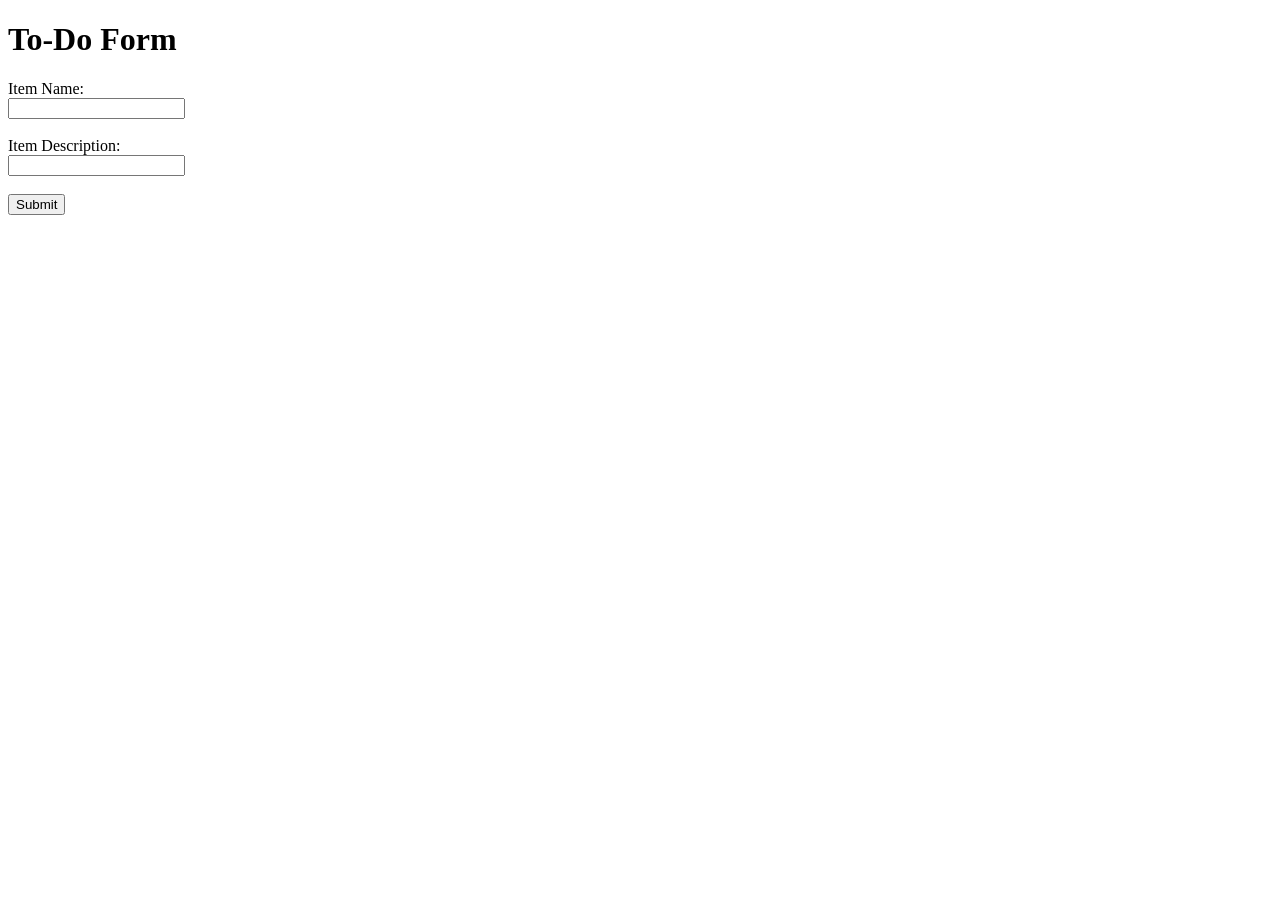
==== templates/todo.html @ 67313521 "Add To-Do page with Item Name and Item Description form" ====
<!DOCTYPE html>
<html>
<head>
    <title>To-Do Page</title>
</head>
<body>
    <h1>To-Do Form</h1>
    <form action="/submittodoitem" method="POST">
        <label>Item Name:</label><br>
        <input type="text" name="itemName"><br><br>
        <label>Item Description:</label><br>
        <input type="text" name="itemDescription"><br><br>
        <button type="submit">Submit</button>
    </form>
</body>
</html>
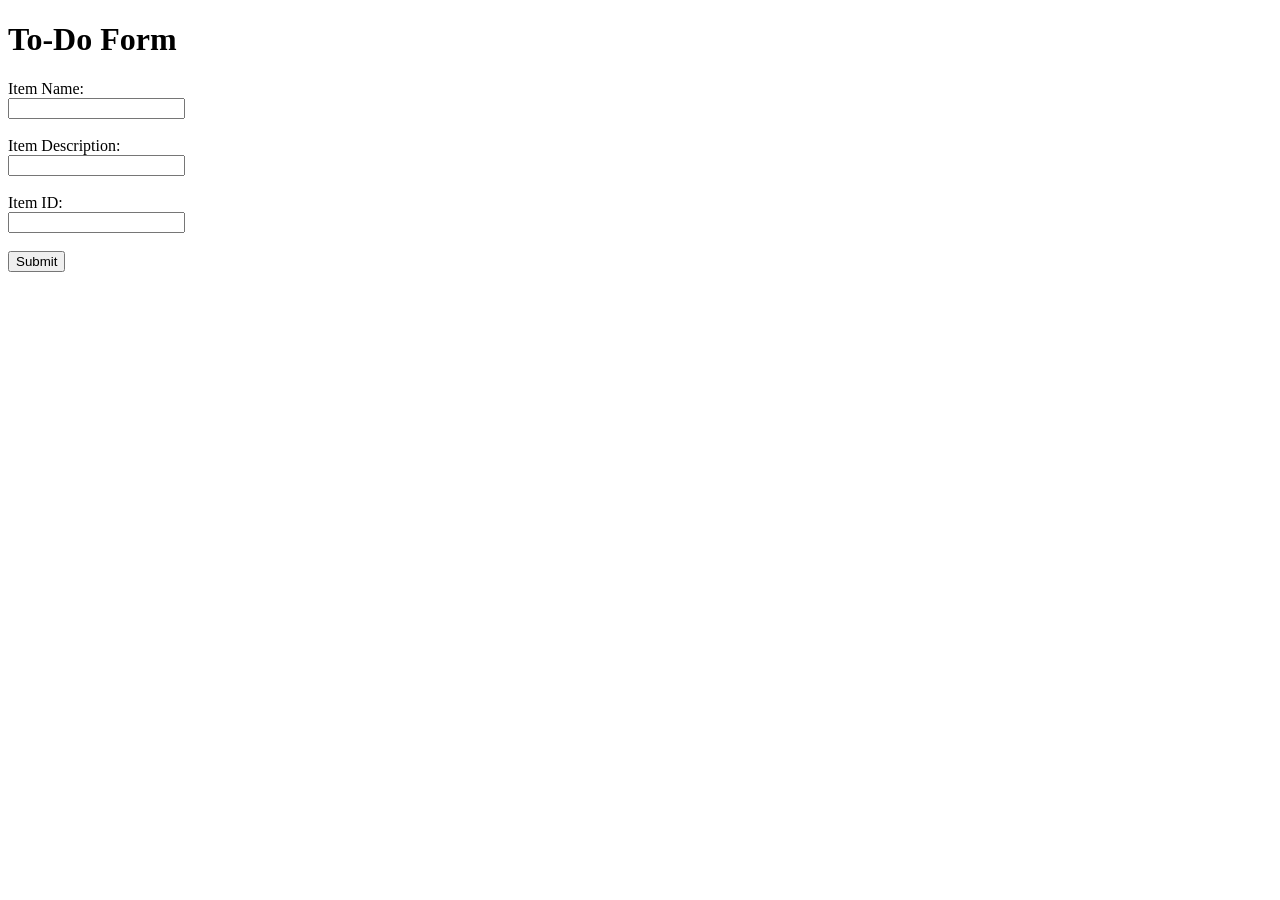
==== commit eceb7e26: "Add Item ID field" ====
--- a/templates/todo.html
+++ b/templates/todo.html
@@ -10,6 +10,8 @@
         <input type="text" name="itemName"><br><br>
         <label>Item Description:</label><br>
         <input type="text" name="itemDescription"><br><br>
+                <label>Item ID:</label><br>
+        <input type="text" name="itemId"><br><br>
         <button type="submit">Submit</button>
     </form>
 </body>
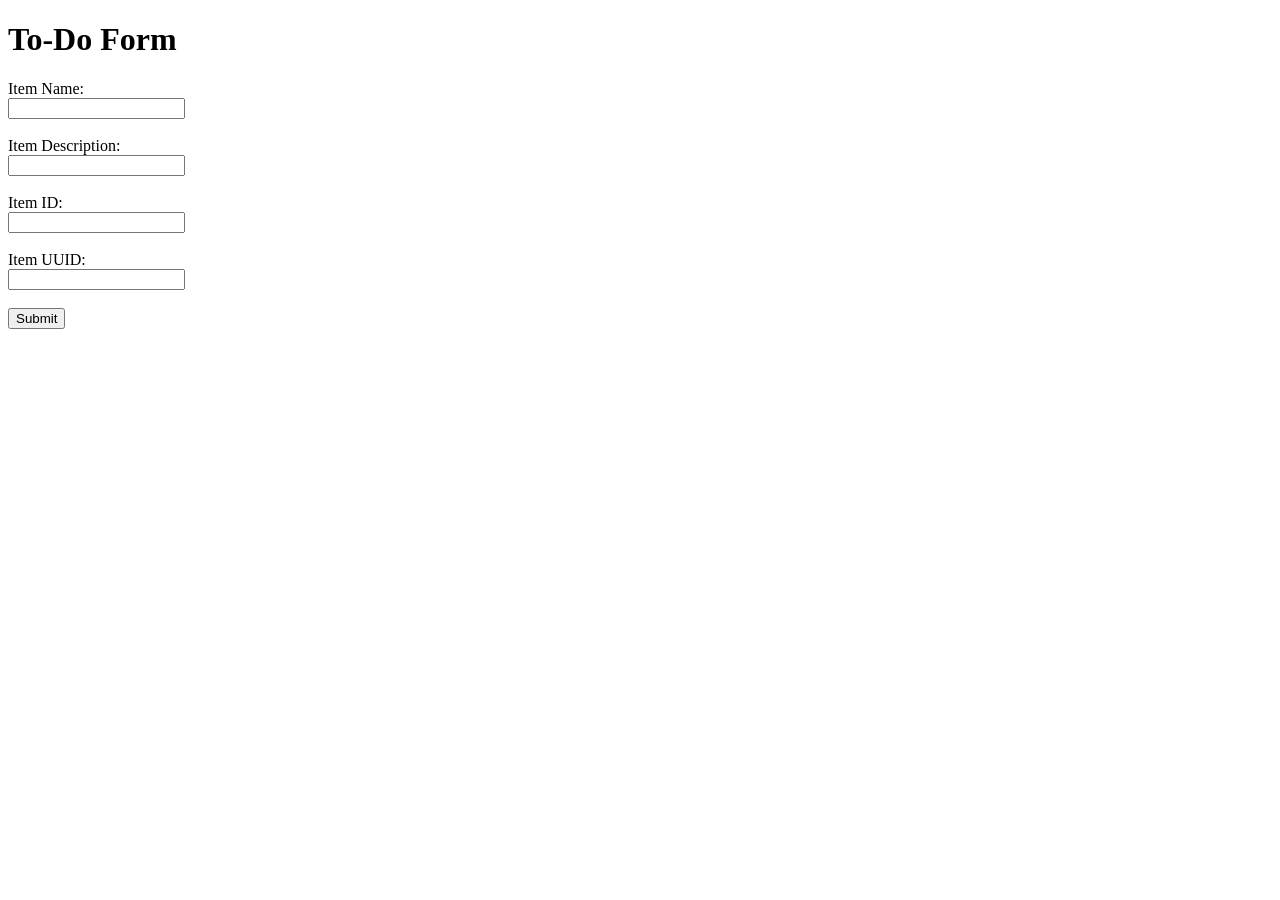
==== commit d93b451d: "Add Item UUID field" ====
--- a/templates/todo.html
+++ b/templates/todo.html
@@ -12,6 +12,8 @@
         <input type="text" name="itemDescription"><br><br>
                 <label>Item ID:</label><br>
         <input type="text" name="itemId"><br><br>
+                <label>Item UUID:</label><br>
+        <input type="text" name="itemUuid"><br><br>
         <button type="submit">Submit</button>
     </form>
 </body>
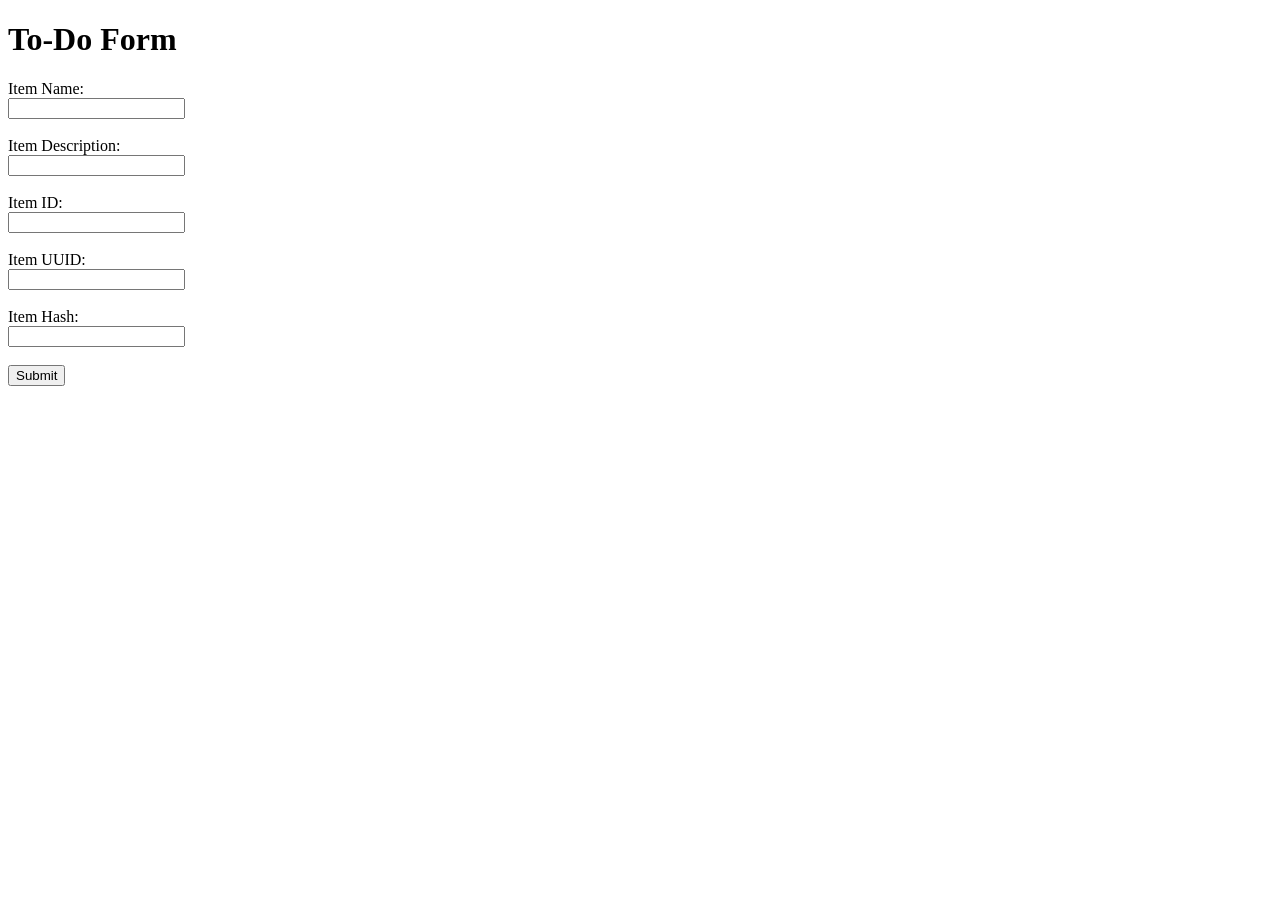
==== commit facec16e: "Add Item Hash field" ====
--- a/templates/todo.html
+++ b/templates/todo.html
@@ -14,6 +14,8 @@
         <input type="text" name="itemId"><br><br>
                 <label>Item UUID:</label><br>
         <input type="text" name="itemUuid"><br><br>
+                <label>Item Hash:</label><br>
+        <input type="text" name="itemHash"><br><br>
         <button type="submit">Submit</button>
     </form>
 </body>
